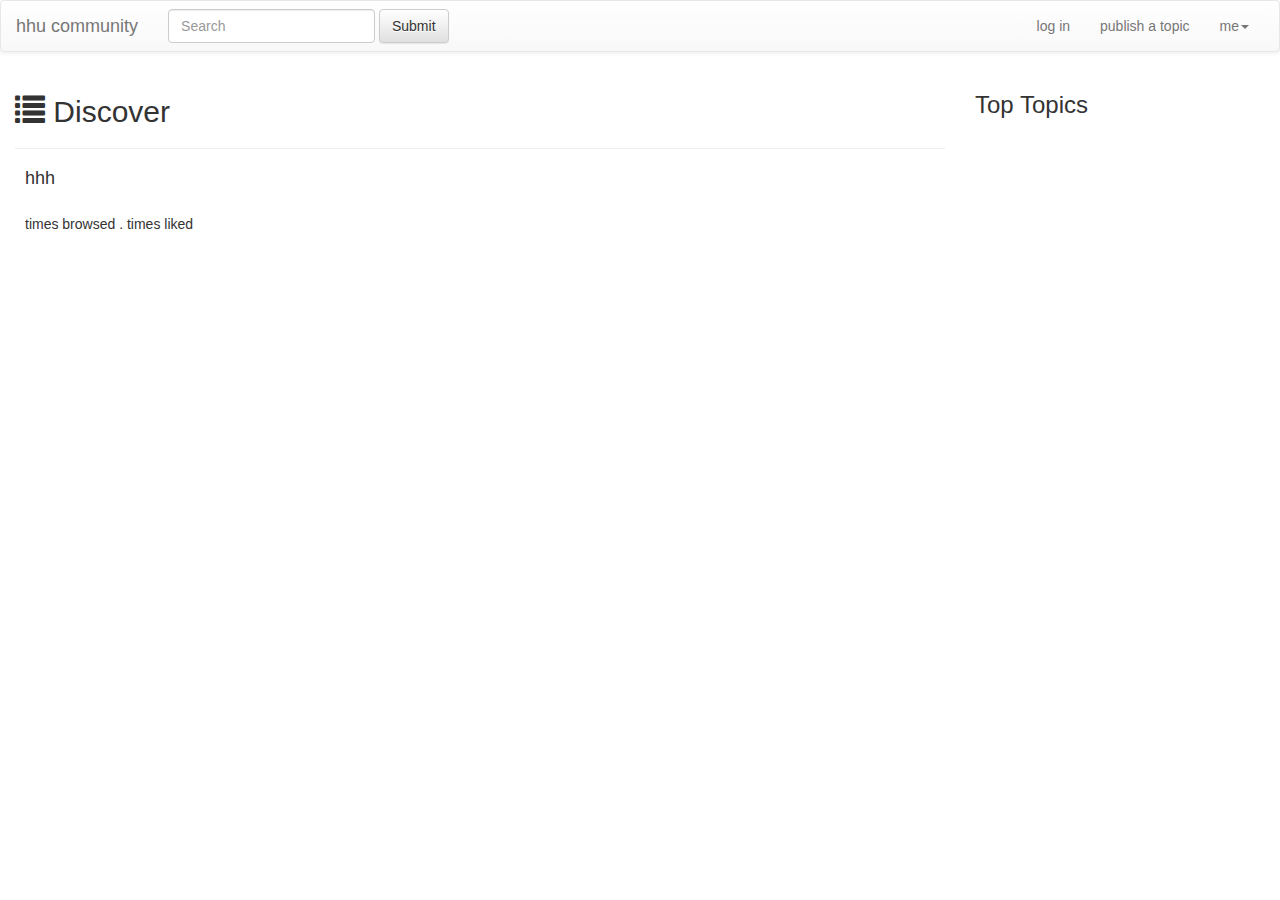
==== src/main/resources/templates/index.html @ 48cbff2c "finished index.html" ====
<!DOCTYPE html>
<html xmlns:th="http://www.thymeleaf.org">
<head>
    <meta charset="UTF-8">
    <title>hhu community</title>
    <link rel="stylesheet" href="https://stackpath.bootstrapcdn.com/bootstrap/3.4.1/css/bootstrap.min.css">
    <link rel="stylesheet" href="https://stackpath.bootstrapcdn.com/bootstrap/3.4.1/css/bootstrap-theme.min.css">
    <link rel="stylesheet" href="css/community.css">
    <script src="https://stackpath.bootstrapcdn.com/bootstrap/3.4.1/js/bootstrap.min.js" type="application/javascript" ></script>
</head>
<body>
<nav class="navbar navbar-default">
    <div class="container-fluid">
        <!-- Brand and toggle get grouped for better mobile display -->
        <div class="navbar-header">
            <button type="button" class="navbar-toggle collapsed" data-toggle="collapse" data-target="#bs-example-navbar-collapse-1" aria-expanded="false">
                <span class="sr-only">hhu community</span>
            </button>
            <a class="navbar-brand" href="/">hhu community</a>
        </div>

        <!-- Collect the nav links, forms, and other content for toggling -->
        <div class="collapse navbar-collapse" id="bs-example-navbar-collapse-1">
            <form class="navbar-form navbar-left">
                <div class="form-group">
                    <input type="text" class="form-control" placeholder="Search">
                </div>
                <button type="submit" class="btn btn-default">Submit</button>
            </form>
            <ul class="nav navbar-nav navbar-right">
                <li th:if = "${session.user == null}">
                    <a href="https://github.com/login/oauth/authorize?client_id=c7bd086943ffebd8461e&redirect_uri=http://localhost:8080/callback&scope=user&state=1">log in</a>
                </li>

                <li th:if = "${session.user != null}">
                    <a href="/publish">publish a topic</a>
                </li>

                <li class="dropdown" th:if = "${session.user != null}">
                    <a href="#" th:text="${session.user.getName()}" class="dropdown-toggle" data-toggle="dropdown" role="button" aria-haspopup="true" aria-expanded="false">me<span class="caret"></span></a>
                    <ul class="dropdown-menu">
                        <li><a href="#">my profil</a></li>
                        <li><a href="#">news</a></li>
                        <li role="separator" class="divider"></li>
                        <li><a href="#">log out</a></li>
                    </ul>
                </li>
            </ul>
        </div>
    </div>
</nav>

<div class="container-fluid main">
    <div class="row">
        <div class="col-lg-9 col-md-12 col-sm-12 col-xs-12">
            <h2><span class="glyphicon glyphicon-list" aria-hidden="true"></span> Discover</h2>
            <hr>
            <div class="media" th:each="topic:${topics}">
                <div class="media-left">
                    <a href="#">
                        <img class="media-object img-rounded" th:src="${topic.getCommunityUser().getAvatarUrl()}">
                    </a>
                </div>
                <div class="media-body">
                    <h4 class="media-heading" th:text="${topic.getTitle()}">hhh</h4>
                    <br>
                    <span class="text-desc">
                        <span th:text="${topic.getViewCount()?:0}"></span> <span>times browsed .</span>
                        <span th:text="${topic.getLikeCount()?:0}"></span> <span>times liked</span>

                    </span>
                </div>
            </div>


        </div>
        <div class="col-lg-3 col-md-12 col-sm-12 col-xs-12">
            <h3>Top Topics</h3>
        </div>
    </div>
</div>
</body>
</html>
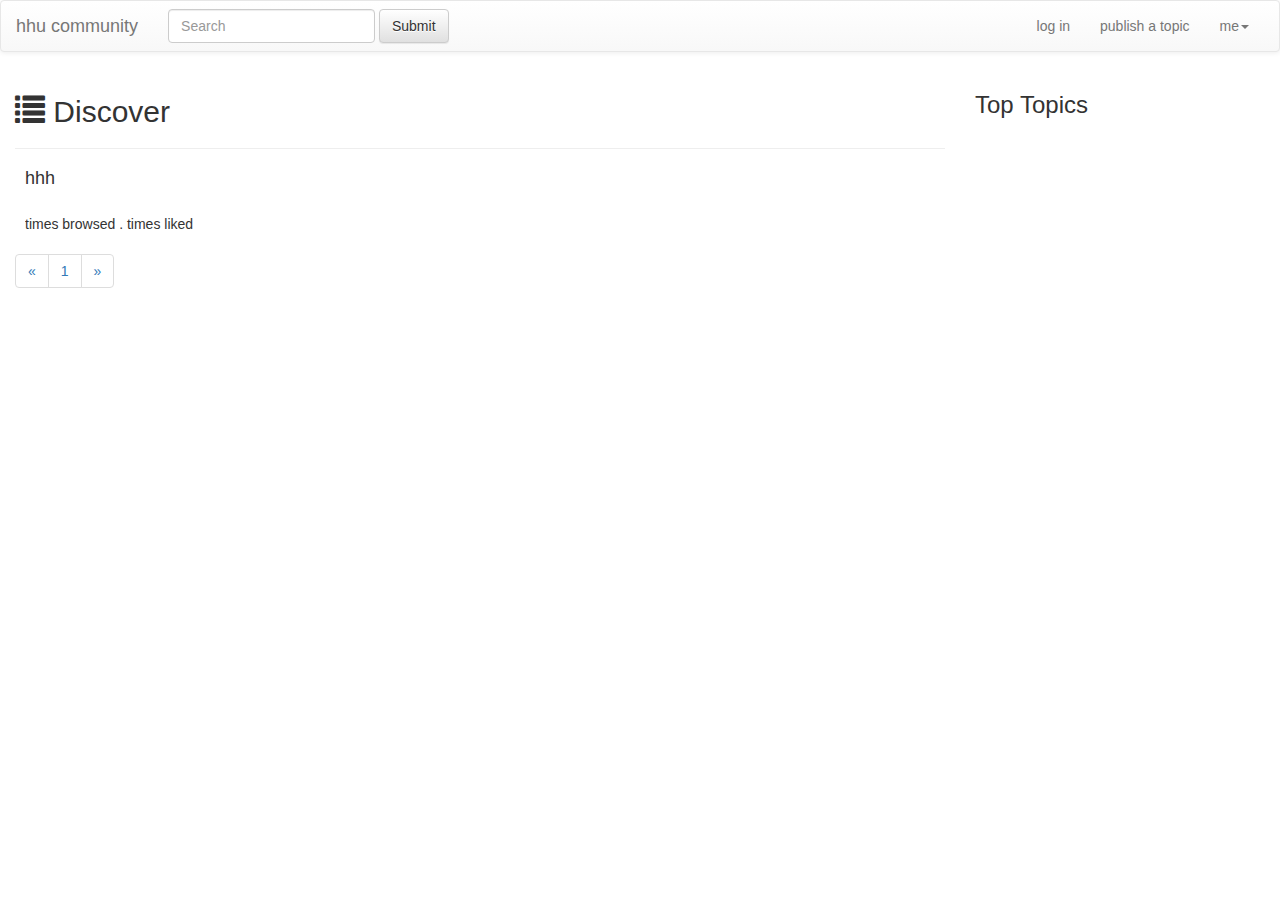
==== commit b9f8c56e: "implement pagination functionality" ====
--- a/src/main/resources/templates/index.html
+++ b/src/main/resources/templates/index.html
@@ -55,7 +55,7 @@
         <div class="col-lg-9 col-md-12 col-sm-12 col-xs-12">
             <h2><span class="glyphicon glyphicon-list" aria-hidden="true"></span> Discover</h2>
             <hr>
-            <div class="media" th:each="topic:${topics}">
+            <div class="media" th:each="topic:${pagination.topics}">
                 <div class="media-left">
                     <a href="#">
                         <img class="media-object img-rounded" th:src="${topic.getCommunityUser().getAvatarUrl()}">
@@ -72,7 +72,21 @@
                 </div>
             </div>
 
-
+            <nav aria-label="Page navigation">
+                <ul class="pagination">
+                    <li>
+                        <a href="#" aria-label="Previous">
+                            <span aria-hidden="true">&laquo;</span>
+                        </a>
+                    </li>
+                    <li th:each="page:${pagination.pages}" th:class="${pagination.page == page}? active:disabled"><a th:href="@{http://localhost:8080/(page=${page})}" th:text="${page}">1</a></li>
+                    <li>
+                        <a href="#" aria-label="Next">
+                            <span aria-hidden="true">&raquo;</span>
+                        </a>
+                    </li>
+                </ul>
+            </nav>
         </div>
         <div class="col-lg-3 col-md-12 col-sm-12 col-xs-12">
             <h3>Top Topics</h3>
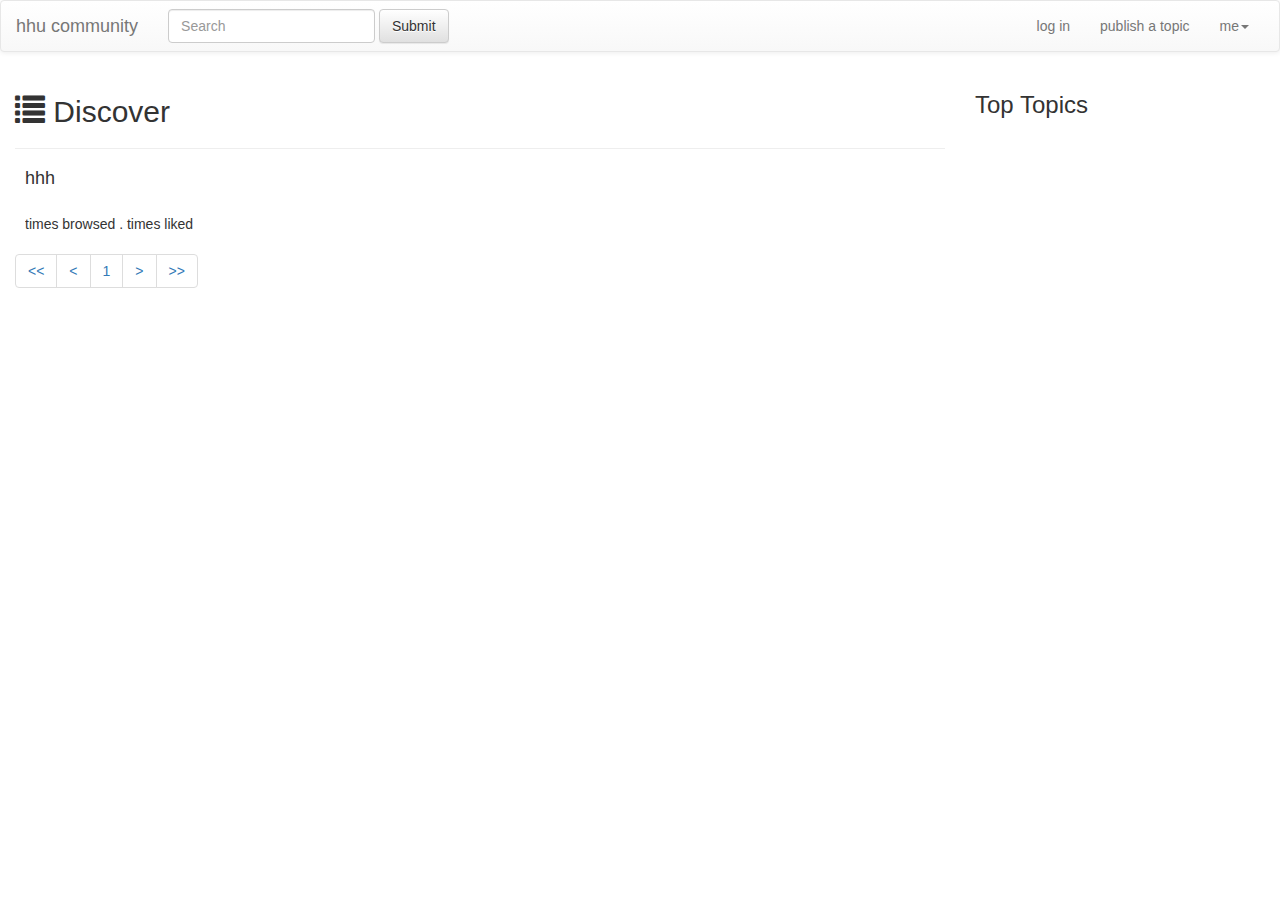
==== commit 033c8fbf: "fix problem from pagination functionality Fixed page issue when accessing a page that exceeds the to" ====
--- a/src/main/resources/templates/index.html
+++ b/src/main/resources/templates/index.html
@@ -74,15 +74,25 @@
 
             <nav aria-label="Page navigation">
                 <ul class="pagination">
-                    <li>
-                        <a href="#" aria-label="Previous">
-                            <span aria-hidden="true">&laquo;</span>
+                    <li th:if="${pagination.showFirstPage}">
+                        <a href="/?page=1" aria-label="Previous">
+                            <span aria-hidden="true">&lt;&lt;</span>
+                        </a>
+                    </li>
+                    <li th:if="${pagination.showPrevious}">
+                        <a th:href="@{/(page=${pagination.page -1})}" aria-label="Previous">
+                            <span aria-hidden="true">&lt;</span>
                         </a>
                     </li>
                     <li th:each="page:${pagination.pages}" th:class="${pagination.page == page}? active:disabled"><a th:href="@{http://localhost:8080/(page=${page})}" th:text="${page}">1</a></li>
-                    <li>
-                        <a href="#" aria-label="Next">
-                            <span aria-hidden="true">&raquo;</span>
+                    <li th:if="${pagination.showNext}">
+                        <a th:href="@{/(page=${pagination.page +1})}" aria-label="Next">
+                            <span aria-hidden="true">&gt;</span>
+                        </a>
+                    </li>
+                    <li th:if="${pagination.showNext}">
+                        <a th:href="@{/(page=${pagination.totalPage})}" aria-label="Next">
+                            <span aria-hidden="true">&gt;&gt;</span>
                         </a>
                     </li>
                 </ul>
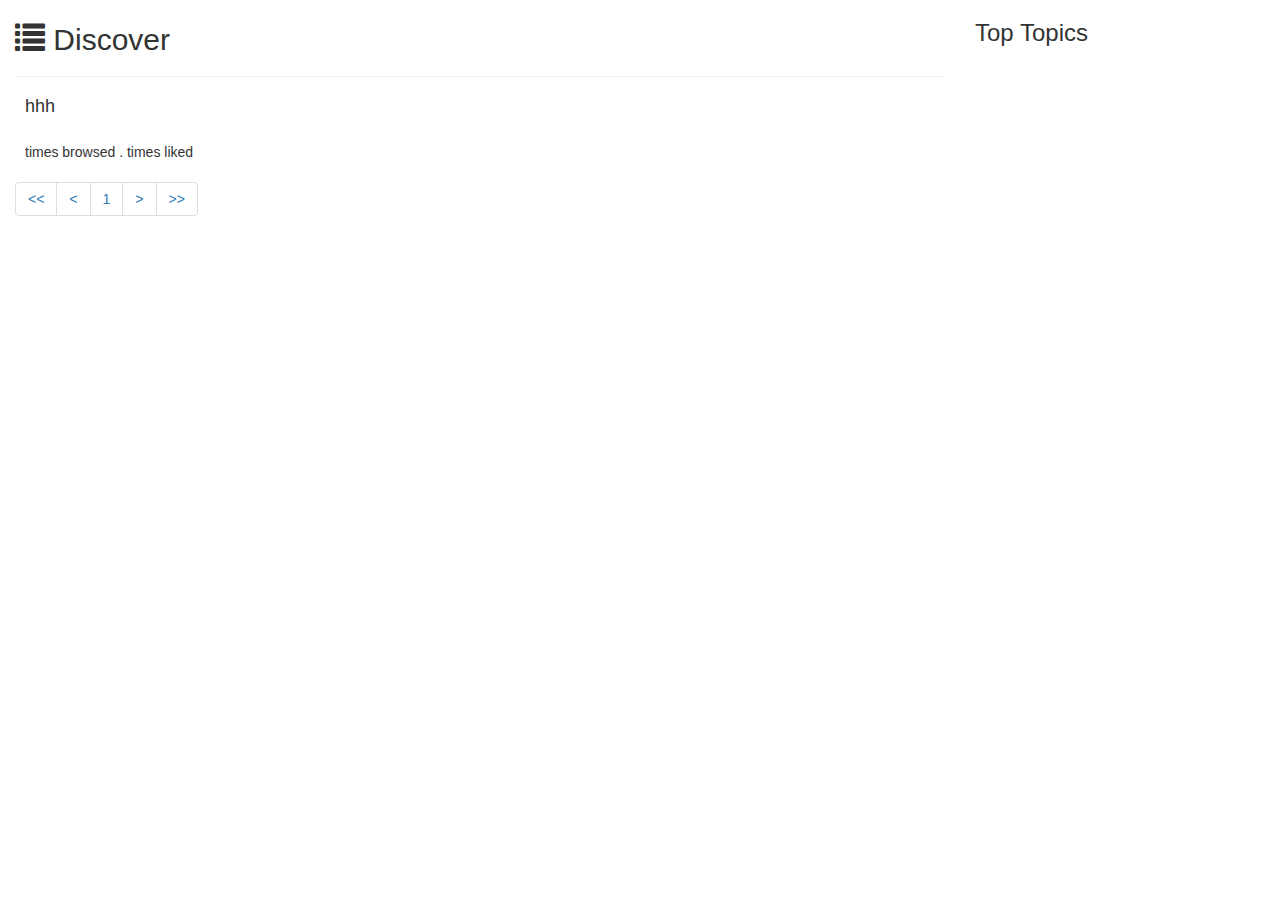
==== commit 85ae13c1: "Enhanced navigation bar and performed page decomposition" ====
--- a/src/main/resources/templates/index.html
+++ b/src/main/resources/templates/index.html
@@ -6,49 +6,11 @@
     <link rel="stylesheet" href="https://stackpath.bootstrapcdn.com/bootstrap/3.4.1/css/bootstrap.min.css">
     <link rel="stylesheet" href="https://stackpath.bootstrapcdn.com/bootstrap/3.4.1/css/bootstrap-theme.min.css">
     <link rel="stylesheet" href="css/community.css">
+    <script src="js/jquery-3.7.0.min.js"></script>
     <script src="https://stackpath.bootstrapcdn.com/bootstrap/3.4.1/js/bootstrap.min.js" type="application/javascript" ></script>
 </head>
 <body>
-<nav class="navbar navbar-default">
-    <div class="container-fluid">
-        <!-- Brand and toggle get grouped for better mobile display -->
-        <div class="navbar-header">
-            <button type="button" class="navbar-toggle collapsed" data-toggle="collapse" data-target="#bs-example-navbar-collapse-1" aria-expanded="false">
-                <span class="sr-only">hhu community</span>
-            </button>
-            <a class="navbar-brand" href="/">hhu community</a>
-        </div>
-
-        <!-- Collect the nav links, forms, and other content for toggling -->
-        <div class="collapse navbar-collapse" id="bs-example-navbar-collapse-1">
-            <form class="navbar-form navbar-left">
-                <div class="form-group">
-                    <input type="text" class="form-control" placeholder="Search">
-                </div>
-                <button type="submit" class="btn btn-default">Submit</button>
-            </form>
-            <ul class="nav navbar-nav navbar-right">
-                <li th:if = "${session.user == null}">
-                    <a href="https://github.com/login/oauth/authorize?client_id=c7bd086943ffebd8461e&redirect_uri=http://localhost:8080/callback&scope=user&state=1">log in</a>
-                </li>
-
-                <li th:if = "${session.user != null}">
-                    <a href="/publish">publish a topic</a>
-                </li>
-
-                <li class="dropdown" th:if = "${session.user != null}">
-                    <a href="#" th:text="${session.user.getName()}" class="dropdown-toggle" data-toggle="dropdown" role="button" aria-haspopup="true" aria-expanded="false">me<span class="caret"></span></a>
-                    <ul class="dropdown-menu">
-                        <li><a href="#">my profil</a></li>
-                        <li><a href="#">news</a></li>
-                        <li role="separator" class="divider"></li>
-                        <li><a href="#">log out</a></li>
-                    </ul>
-                </li>
-            </ul>
-        </div>
-    </div>
-</nav>
+<div th:insert="navigation :: nav"></div>
 
 <div class="container-fluid main">
     <div class="row">
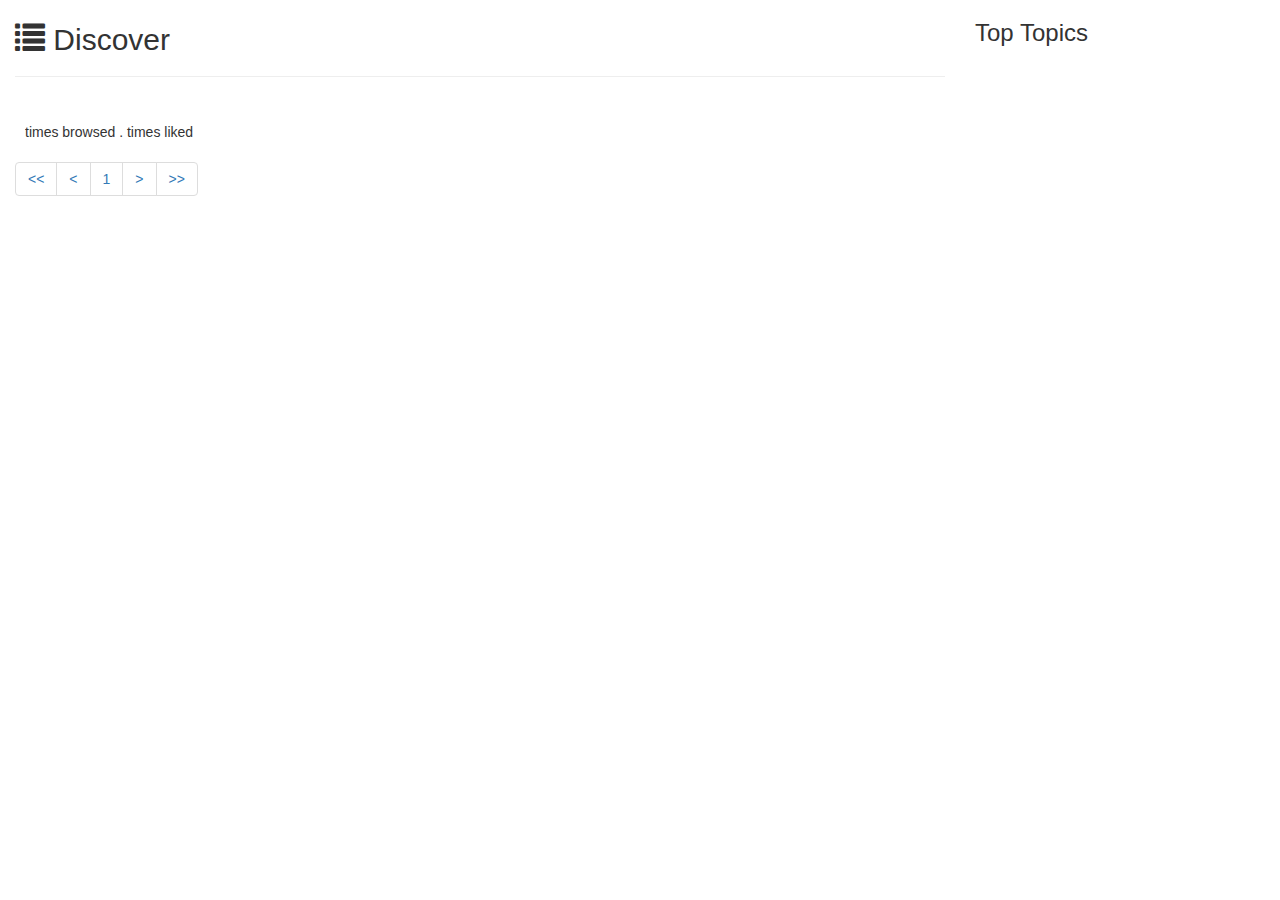
==== commit 9634908f: "Implemented functionality to display detailed information about the topic" ====
--- a/src/main/resources/templates/index.html
+++ b/src/main/resources/templates/index.html
@@ -24,12 +24,13 @@
                     </a>
                 </div>
                 <div class="media-body">
-                    <h4 class="media-heading" th:text="${topic.getTitle()}">hhh</h4>
+                    <h4 class="media-heading">
+                        <a th:href="@{/topic/{id}(id=${topic.id})}" th:text="${topic.title}"></a>
+                    </h4>
                     <br>
                     <span class="text-desc">
                         <span th:text="${topic.getViewCount()?:0}"></span> <span>times browsed .</span>
                         <span th:text="${topic.getLikeCount()?:0}"></span> <span>times liked</span>
-
                     </span>
                 </div>
             </div>
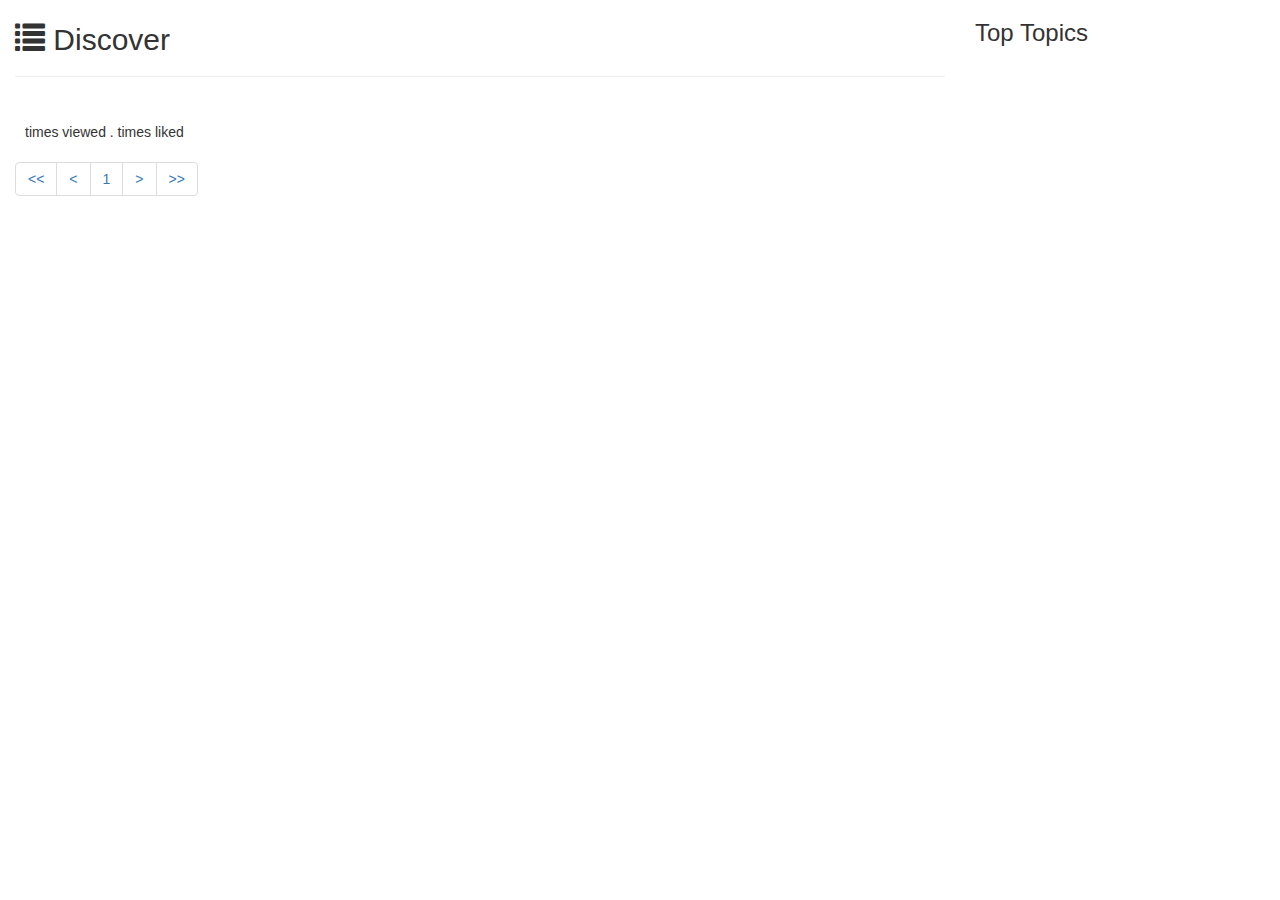
==== commit 9d31a9c2: "Implement the feature to increase the 'viewed' count" ====
--- a/src/main/resources/templates/index.html
+++ b/src/main/resources/templates/index.html
@@ -29,7 +29,7 @@
                     </h4>
                     <br>
                     <span class="text-desc">
-                        <span th:text="${topic.getViewCount()?:0}"></span> <span>times browsed .</span>
+                        <span th:text="${topic.getViewCount()?:0}"></span> <span>times viewed .</span>
                         <span th:text="${topic.getLikeCount()?:0}"></span> <span>times liked</span>
                     </span>
                 </div>
